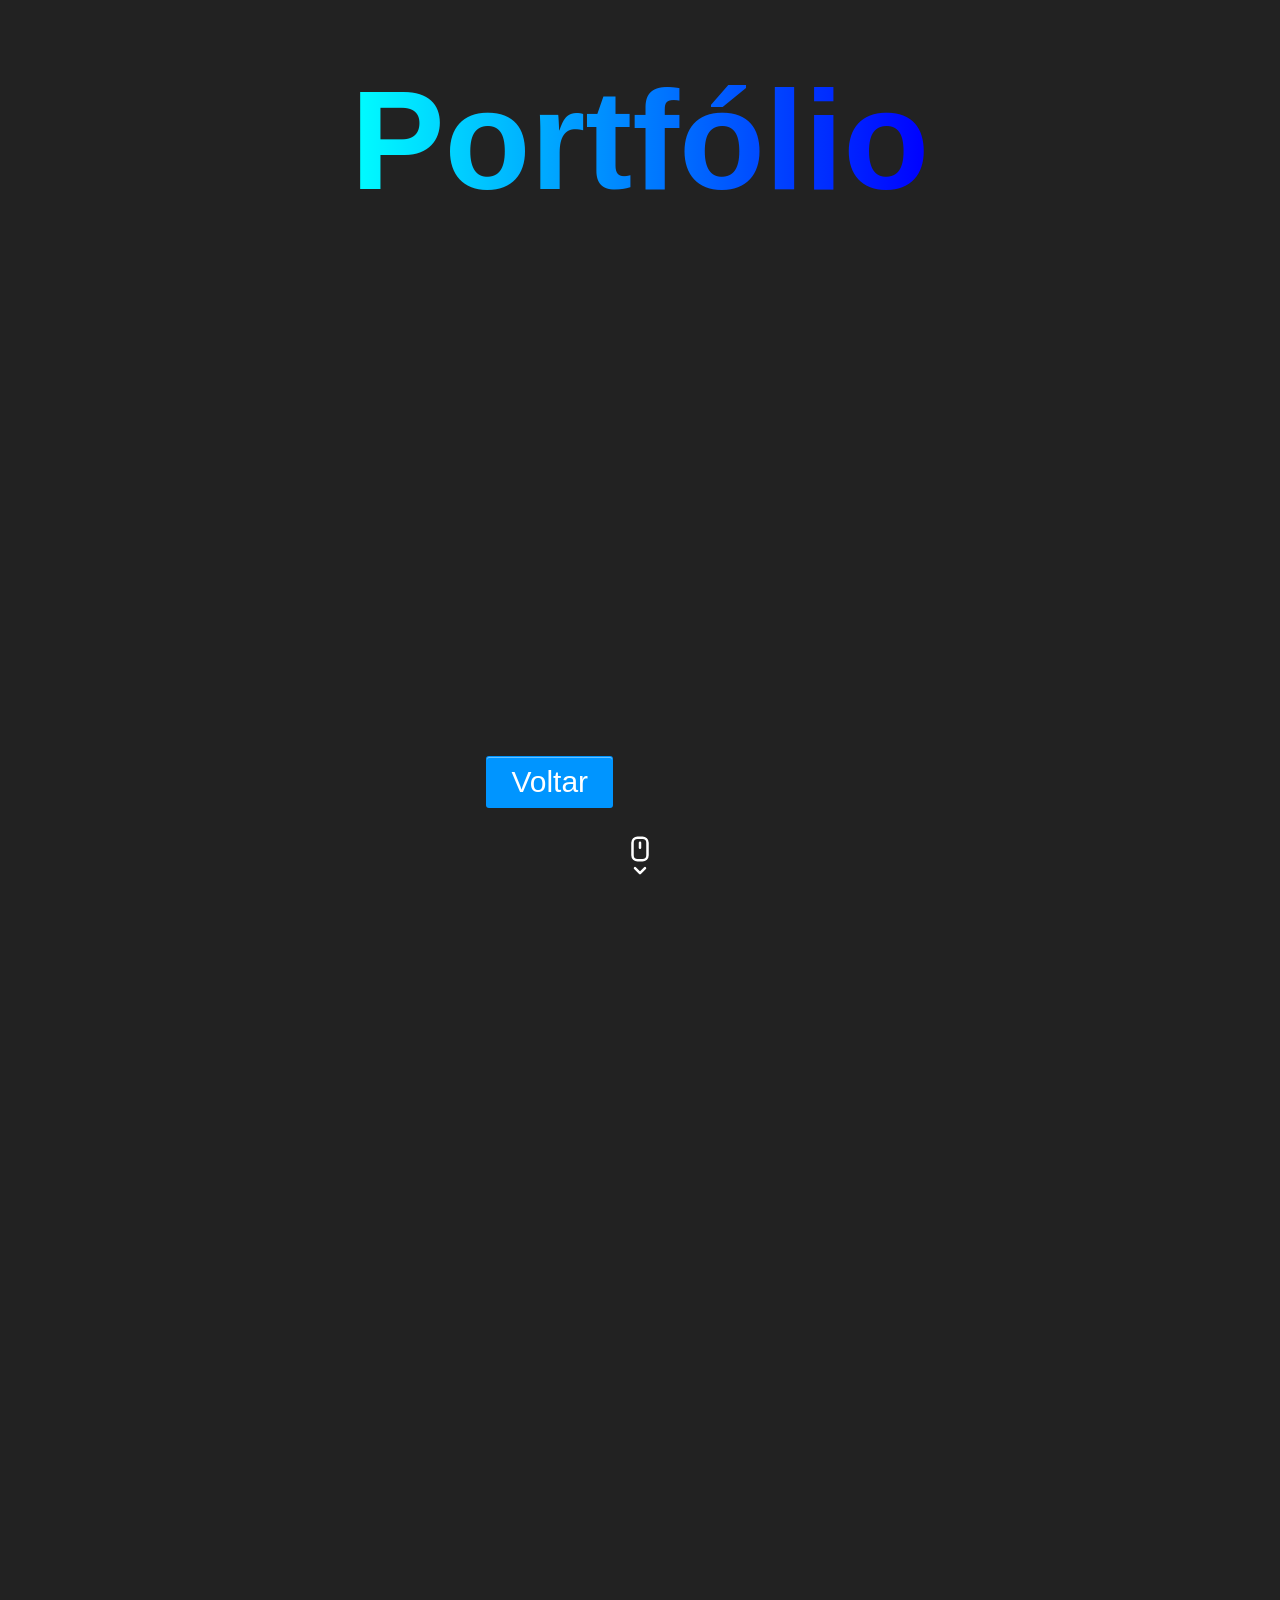
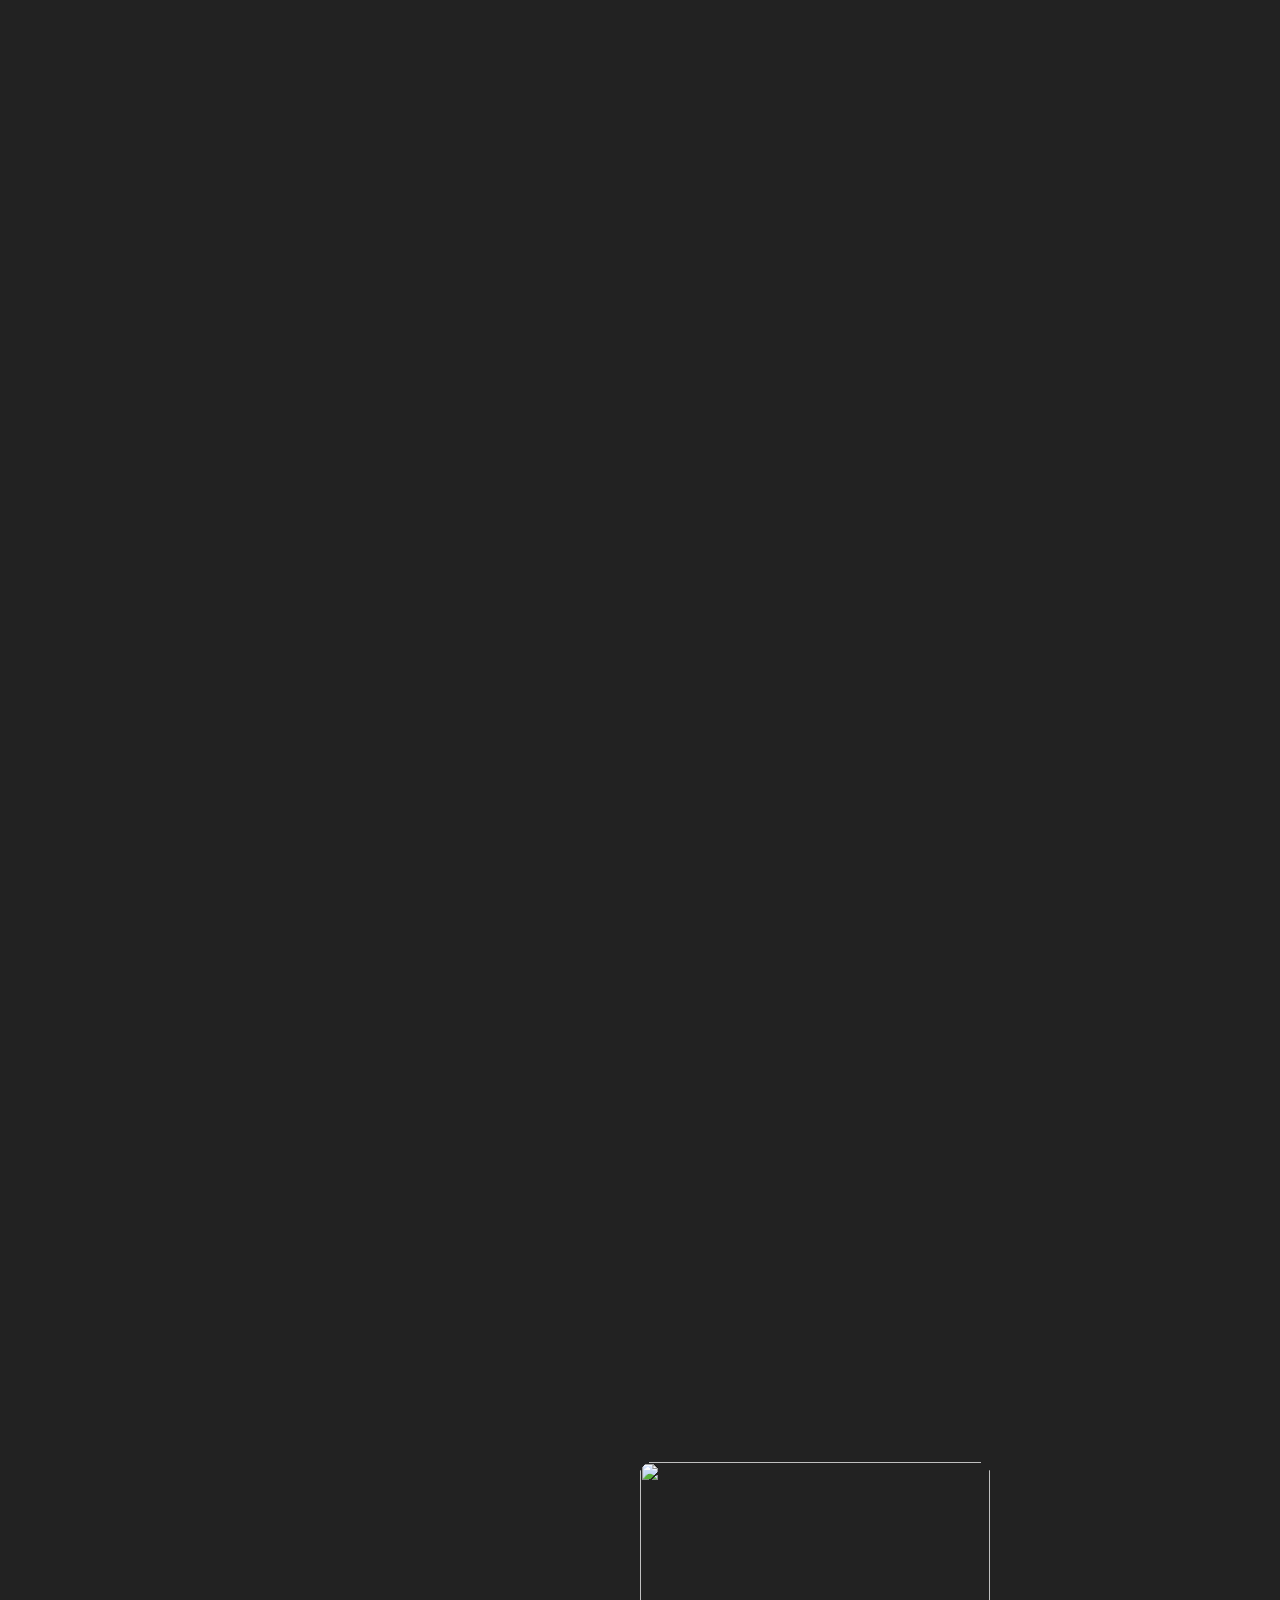
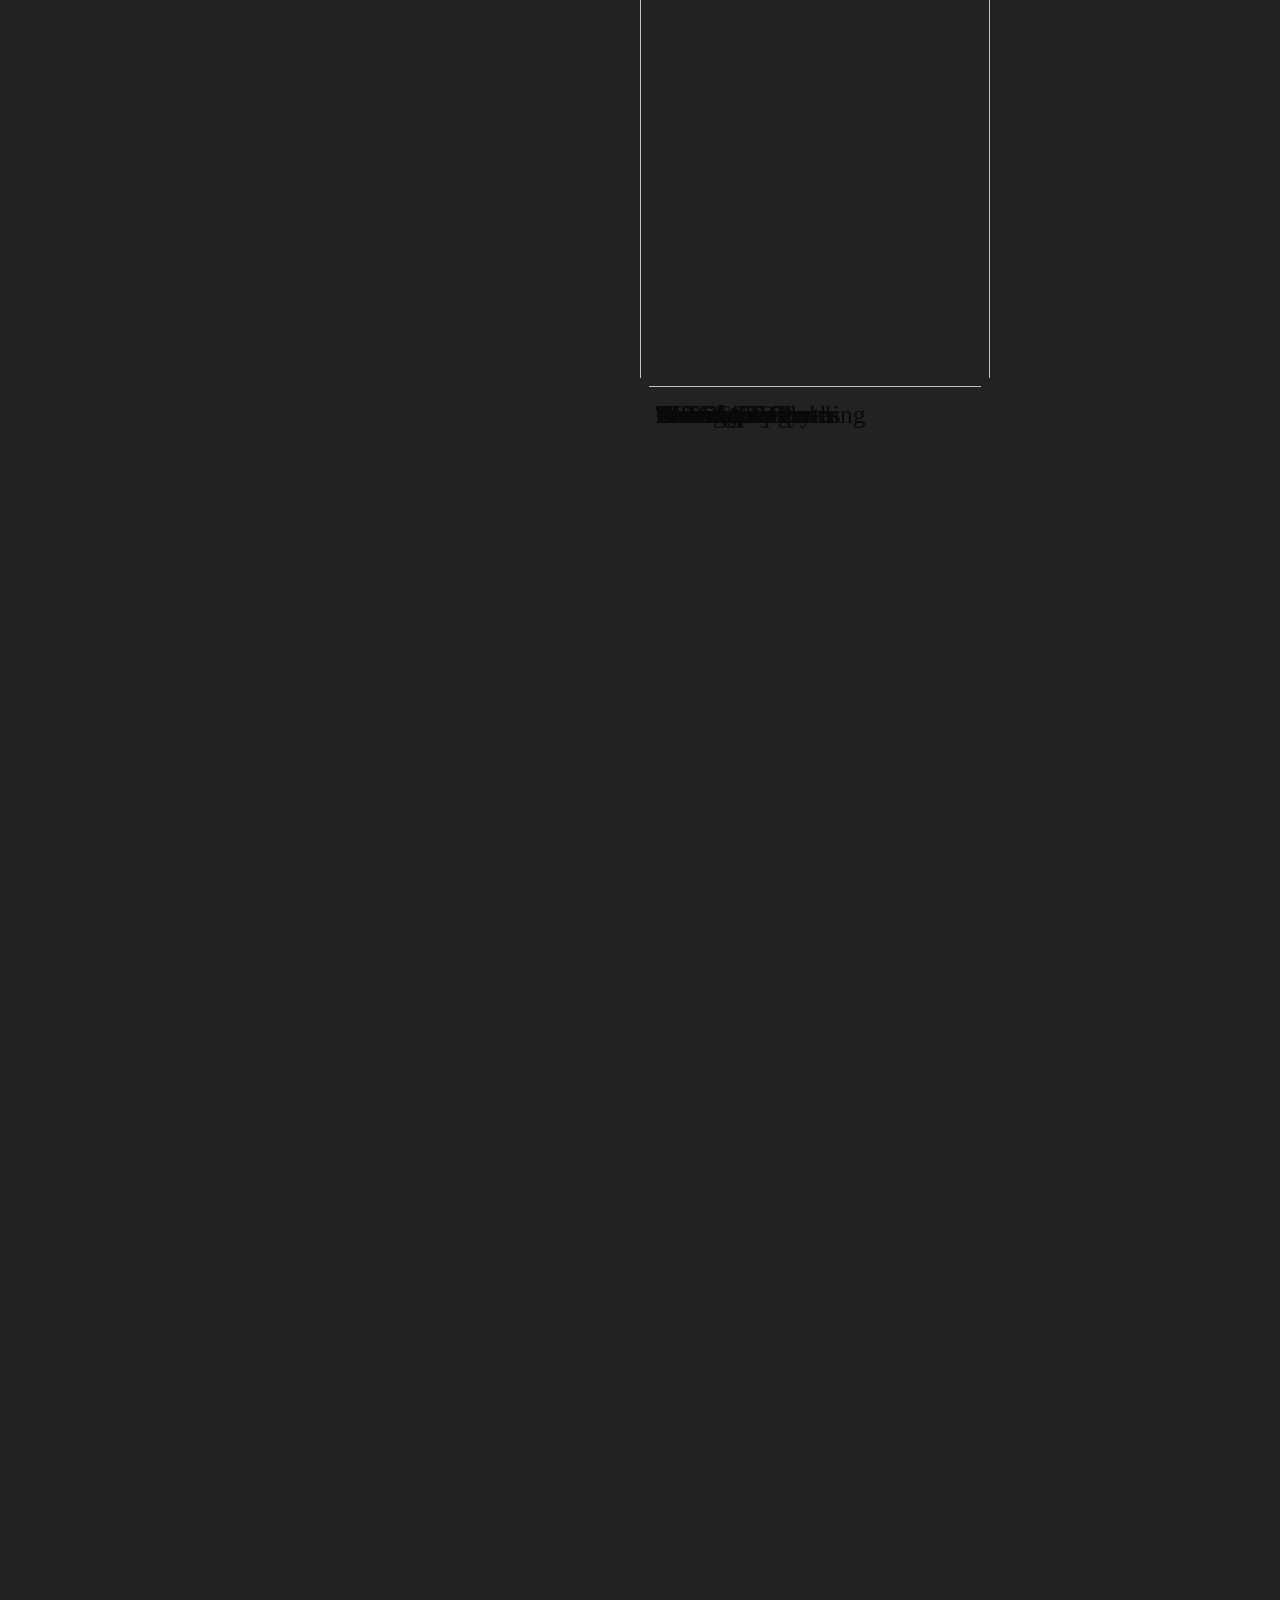
==== portfolio.html @ 85720cca "Add files via upload" ====
<!DOCTYPE html>
<html lang="pt">
<head>
 <meta charset="UTF-8">
 <meta name="viewport" content="width=device-width, initial-scale=1.0">
 <title>Multimédia</title>
  <link rel="icon" type="image/x-icon" href="assets/images/favicon.ico">
 <link rel="stylesheet" href="style.css">
 <link rel="manifest" href="manifest.json">
</head>
<body class="home-bg">
 
 <main class="hero-content">

 

  <video autoplay loop muted plays-inline class="back-video">
                <source src="assets/images/video.mp4" type="video/mp4">
        </video>
 
    <div class="sobra">Portfólio</div>

 
 
 
 
 
        <div class="a b c ">
<section class="wrapper">
  <div data-title=".">
    <img src="assets/images/Portfolio/Foto1.png">
  </div>
	<div data-title="Harvest">
    <img src="assets/images/Portfolio/Foto5.png">
  </div>
  <div data-title="Waiting">
    <img src="assets/images/Portfolio/Foto4.png">
  </div>
  <div data-title="Time for Everything">
    <img src="assets/images/Portfolio/Foto3.png">
  </div>
  <div data-title="Cross over">
    <img src="assets/images/Portfolio/Foto2.png">
  </div>
  <div data-title="In The City">
    <img src="assets/images/Portfolio/Foto1.png">
  </div>
  <div id="img-7" data-title="A Boat Trip">
    <img src="assets/images/Portfolio/Foto5.png">
  </div>
  <div data-title="Waiting">
    <img src="assets/images/Portfolio/Foto4.png">
  </div>
  <div data-title="Stories to tell">
    <img src="assets/images/Portfolio/Foto3.png">
  </div>
  <div data-title="A Perfect Day">
    <img src="assets/images/Portfolio/Foto2.png">
  </div>
  <div data-title="Riding the Curve">
    <img src="assets/images/Portfolio/Foto1.png">
  </div>
  <div data-title="Raindrops">
    <img src="assets/images/Portfolio/Foto5.png">
  </div>
  <div data-title="Gone Sailing">
    <img src="assets/images/Portfolio/Foto4.png">
  </div>
  <div data-title="The Watch Tower">
    <img src="assets/images/Portfolio/Foto3.png">
  </div>
  <div data-title="Leaving">
    <img src="assets/images/Portfolio/Foto2.png">
  </div>
  <div data-title="Above the Clouds">
    <img src="assets/images/Portfolio/Foto1.png">
  </div>
	<div data-title="This is the title">
    <img src="assets/images/Portfolio/Foto5.png">
  </div>
	<div data-title="This is the title">
    <img src="assets/images/Portfolio/Foto4.png">
  </div>
  <div data-title="This is the title">
    <img src="assets/images/Portfolio/Foto3.png">
  </div>
	<div data-title="Contemplation!">
    <img src="assets/images/Portfolio/Foto2.png">
  </div>

</section>
</div>

<!-- HTML !-->
 <a href="index.html">
<button  class="button-7" role="button">Voltar</button>
</a>


<div class="icon">
		<svg xmlns="http://www.w3.org/2000/svg" width="40" height="40" viewBox="0 0 24 40" fill="none" stroke="currentColor" stroke-width="2" stroke-linecap="round" stroke-linejoin="round" class="mouse">
			<path stroke="none" d="M0 0h24v24H0z" fill="none" />
			<path d="M6 3m0 4a4 4 0 0 1 4 -4h4a4 4 0 0 1 4 4v10a4 4 0 0 1 -4 4h-4a4 4 0 0 1 -4 -4z" />
			<path d="M12 7l0 4" />
			<path d="M8 26l4 4l4 -4">
				<animateTransform attributeType="XML" attributeName="transform" type="translate" values="0 0; 0 4; 0 0" dur="1s" repeatCount="indefinite" />
			</path>
		</svg>
	</div>
 </main>

 <script>
 function toggleMenu() {
 document.getElementById('nav-menu').classList.toggle('hidden');
 }
 </script>
</body>
</html>
---- style.css ----
* { box-sizing: border-box; margin: 0; padding: 0; }
body { font-family: 'Segoe UI', sans-serif; background-color: #1a1a1a; color: white; }
/* --- Ecrã Inicial --- */
.home-bg {
 background: linear-gradient(rgba(0,0,0,0), rgba(0,0,0,1)),
 
 background-size: cover;
 background-position: center;
 min-height: 100vh;
 display: flex;
 flex-direction: column;
}
.menu-container { padding: 20px;}
.hamburger { font-size: 30px; cursor: pointer; text-shadow: 2px 2px 4px rgba(0,0,0,0.8);
}
.hidden { display: none; }
#nav-menu { background: rgba(255, 255, 255, 0.95); padding: 20px; border-radius: 10px;
width: 90%; margin: 10px auto; }
#nav-menu a { display: block; color: black; padding: 10px; text-decoration: none; fontweight: bold; }
.hero-content {
 flex-grow: 1;
 display: flex;
 flex-direction: column;
 align-items: center;
 justify-content: center;
 text-align: center;
 
}
.main-logo { width: 120px; border-radius: 20px; margin-bottom: 20px; }
/* --- Página PAP --- */
/* Garantir que o header e a main da página PAP centralizam tudo */
header { text-align: center; padding: 30px 20px 10px 20px;
font: 900 clamp(1em, 10vw, 2em) exo, sans-serif;

}
header .bio { color: rgba(255,255,255,0.7); font-size: 14px; margin-top: 5px; }
.links-container {
 display: flex;
 flex-direction: column;
 align-items: center;
 padding: 20px;
}
.pap-content {
 text-align: center;
    }

.pap-image { width: 90%; max-width: 400px; display: block; margin: 0 auto 20px auto;
border-radius: 15px; }
.pap-text { font-size: 16px; line-height: 1.6; max-width: 500px; margin: 0 auto;
padding: 10px; text-align: justify; }
/* Botão e Rodapé */
.cssbuttons-io-button {
  background: #FFFFFF;
  color: black;
  font-family: inherit;
  padding: 0.35em;
  padding-left: 1.2em;
  font-size: 17px;
  font-weight: 500;
  border-radius: 0.9em;
  border: none;
  letter-spacing: 0.05em;
  display: flex;
  align-items: center;
  box-shadow: inset 0 0 1.6em -0.6em #000000;
  overflow: hidden;
  position: relative;
  height: 2.8em;
  padding-right: 3.3em;
  cursor: pointer;
    margin-top: 50px;
}

.cssbuttons-io-button .icon {
  background: black;
  margin-left: 1em;
  position: absolute;
  display: flex;
  align-items: center;
  justify-content: center;
  height: 2.2em;
  width: 2.2em;
  border-radius: 0.7em;
  box-shadow: 0.1em 0.1em 0.6em 0.2em #000000;
  right: 0.3em;
  transition: all 0.3s;
}

.cssbuttons-io-button:hover .icon {
  width: calc(100% - 0.6em);
}

.cssbuttons-io-button .icon svg {
  width: 1.1em;
  transition: transform 0.3s;
  color: #FFFFFF;
}

.cssbuttons-io-button:hover .icon svg {
  transform: translateX(0.1em);
}

.cssbuttons-io-button:active .icon {
  transform: scale(0.95);
}













html, body { display: grid }
html { height: 100% }
body { background: #222 }

.loading-text {
  padding-bottom: 70px;
	background: linear-gradient(90deg, #00f, #0ff, #00f) -100%/ 200%;

	-webkit-background-clip: text;
	        background-clip: text;

	color: transparent;
	font: 900 clamp(4em, 10vw, 10em) exo, sans-serif;
	animation: shimmer 2s linear infinite
  
}

@keyframes shimmer { to { background-position: 100% } }

/* avoid problems in high contrast mode */
@media (forced-colors: active) {
  p {
    background: #212121;
    color: aquamarine
  }
}

.back-video {
    position: fixed;
    right: 1;
    bottom: 0;
    min-width: 100%;
    min-height: 100%;
    object-fit: cover;
    z-index: -1;
}

.links-container {
    display: flex;
    flex-direction: column;
    align-items: center;
    padding: 20px;
}

.gallery{
    display:flex;
    flex-direction:column;
    align-items:center;
    gap:30px;
    margin-top:10px;
}

.fundo{
    width:320px;
    background:rgba(0,0,0,0.5);
    padding:15px;
    border-radius:25px;
    backdrop-filter:blur(6px);
    text-align:center;
    box-shadow:0 5px 20px rgba(0,0,0,0.4);
    transition:0.3s;
}

.sobre {
  
	background: linear-gradient(90deg, #00f, #0ff, #00f) -100%/ 200%;

	-webkit-background-clip: text;
	        background-clip: text;

	color: transparent;
	font: 900 clamp(1.5em, 11vw, 10em) exo, sans-serif;
	animation: shimmer 2s linear infinite;
 padding-bottom:10px;


  
}

.sobra {
  
	background: linear-gradient(90deg, #00f, #0ff, #00f) -100%/ 200%;

	-webkit-background-clip: text;
	        background-clip: text;

	color: transparent;
	font: 900 clamp(1.5em, 11vw, 10em) exo, sans-serif;
	animation: shimmer 2s linear infinite;
 

 padding-top: 0%;
 position: sticky;
 top: 60px;


  
}





@import url(https://fonts.bunny.net/css?family=just-me-again-down-here:400);
@layer base, mouse, demo;

@layer demo {
  @property --rotate {
    syntax: "<number>";
    inherits: true;
    initial-value: 0;
  }
 
  .a {
    height: 1000svh;
    margin: 0;
   
    animation: --page-rotate 1s linear;
    animation-timeline: scroll(nearest block);
  
    /** this allows us to rotate to exactly each card.
    BUT, it either needs to be set via JS or hardcoded as we can't accesss the .wrapper sibling-count() value  from the body */
    --cards: 20;
		animation-timing-function: steps(var(--cards)); 
  }
  
  @keyframes --page-rotate {
    to { --rotate: 1; }
  }
  
  .wrapper {
    --card-border-radius: 14px;
    --cards: sibling-count();
    --card-width: max(350px, 20vw);
   
    
    --card-height: calc(var(--card-width) * 6 / 4);
    /* radius large enough so cards don't overlap */
    --radius: calc(var(--card-width) * var(--cards) / (2 * 3.1416));

    
    font-family: 'Just Me Again Down Here', handwriting;
    position: fixed;
    width: calc(var(--radius) * 2);
    height: calc(var(--radius) * 9.5);
  
    /* center circle so top card is visible */
    top: calc(50% + var(--radius) + var(--card-height) * 2);
    left: 50%;
    transform-origin: center center;
    transform: translateX(-50%) rotate(calc(var(--rotate) * 360deg));
    transition: transform 300ms linear;
    /*zoom: .3;*/
    & > div {
      --card-i: sibling-index();
      
      /* card position around circle*/
      --card-offset-radius: circle(var(--radius) at 50% 50%);
      --card-offset-distance: calc((var(--card-i) - 1) / var(--cards) * 100%);
    
      /* current card positioning relative to --rotate to detect "top" card */
      --card-phase: calc((var(--card-i) - 1) / var(--cards) - 0.75);
      --card-pos: mod(calc(var(--card-phase) + var(--rotate) + 1), 1);
      --card-dist: min(var(--card-pos),calc(1 - var(--card-pos)));
      
      --card-grayscale: clamp(0, calc(var(--card-dist) * var(--cards)), 1);
      --card-opacity: calc(1 - (var(--card-dist) / 0.15 ));
    
      /* blur */
      --card-focus-range: .1;
      --card-max-blur: 7px;
      --card-norm-dist: min(var(--card-dist), var(--card-focus-range));
      --card-blur-progress: calc(var(--card-norm-dist) / var(--card-focus-range));
      --card-blur: calc(var(--card-blur-progress) * var(--card-max-blur));
    
      /* caption */
      --caption-active: clamp(0, 1 - (var(--card-dist) / 0.001), 1);
      --caption-opacity: var(--caption-active);
      --caption-y: calc(-150px * (1 - var(--caption-active)));
    
      
      filter: blur(var(--card-blur)) grayscale(var(--card-grayscale));
      opacity: var(--card-opacity);
      container: size;
      
      offset-path: var(--card-offset-radius);
      offset-distance: var(--card-offset-distance);
      offset-rotate: auto;
      offset-anchor: 50% 100%;
    
      position: absolute;
      width: var(--card-width);
      aspect-ratio: 4/6;
      object-fit: cover;
      border-radius: var(--card-border-radius);
      transition: all 300ms ease-in-out;
      transform-origin: center calc(var(--card-height) * 2 * -1);
      /*
      &::before{
        content: counter(i);
        counter-reset: i var(--caption-opacity);
      }
      */
      &::after {
        content: attr(data-title);
        position: absolute;
        top: 100%;
        left: 1rem;
        opacity: var(--caption-opacity);
        translate: 0 var(--caption-y);
        font-size: clamp(0rem, 2vw + 0.045rem,1.6rem);
        z-index: -1;
        transition: opacity 300ms ease-in-out,translate 300ms ease-in-out;
      }
      & > img{
        width: 100%;
        height: 100%;
        object-fit:cover;
        border-radius: inherit;
      }  
    }
  }
}

@layer mouse{
  
  .mouse {
		position: fixed;
		bottom:1rem;
		left: 50%;
    translate: -50% 0;
		display: block;
		width: 50px;
		height: 50px;
		opacity: 1;
    color:var(--mouse-color);
     display: none;
		animation-name: mouse;
		animation-duration: 1s;
		animation-timing-function: linear;
		animation-fill-mode: forwards;
		animation-timeline: scroll(nearest block);
    @supports  (animation-timeline: scroll()) {
      display: block;
    }
	}
	@keyframes mouse {
		75% {
			opacity: 1;
		}
		100% {
			opacity: 0;
		}
	}
}


  /* general styling not relevant for this demo */
@layer base {
	* {
		box-sizing: border-box;
	}
	:root {
		color-scheme: light dark;
		--bg-dark: rgb(16, 24, 40);
		--bg-light: rgb(248, 244, 238);
		--txt-light: rgb(10, 10, 10);
		--txt-dark: rgb(245, 245, 245););
		--line-light: rgba(0 0 0 / .25);
		--line-dark: rgba(255 255 255 / .25);
    
    --clr-bg: light-dark(var(--bg-light), var(--bg-dark));
    --clr-txt: light-dark(var(--txt-light), var(--txt-dark));
    --clr-lines: light-dark(var(--line-light), var(--line-dark));
	}
 
	.b {
		background-color: var(--clr-bg);
		color: var(--clr-txt);
		min-height: 100svh;
		margin: 0;
		padding: 2rem;
		font-family: system, sans-serif;
		font-size: 1rem;
		line-height: 1.5;
    display: grid;
    place-items: center;
    gap: 2rem;
		& > * {
			/*outline: 1px dashed red;*/
		}
	}
	.c {
		margin: 0;
		font-size: 1.2rem;
	}
	@supports  not (animation-timeline: scroll()) {
	 body::before {
			content:"Sorry, your browser doesn't support animation-timeline";
			position: fixed;
			top: 2rem;
			left: 50%;
			translate: -50% 0;
			font-size: 0.8rem;
		}
	}
}



.para {
  position:fixed;
}

/* CSS */
.button-7 {
  top: 84%;
  left: 38%;
  background-color: #0095ff;
  border: 1px solid transparent;
  border-radius: 3px;
  box-shadow: rgba(255, 255, 255, .4) 0 1px 0 0 inset;
  box-sizing: border-box;
  color: #fff;
  cursor: pointer;
  display: inline-block;
  font: 900 clamp(1.5em, 11vw, 10em) exo, sans-serif;
  font-size: 30px;
  font-weight: 400;
  line-height: 1.15385;
  margin: 0;
  outline: none;
  padding: 8px .8em;
  position: fixed;
  text-align: center;
  text-decoration: none;
  user-select: none;
  -webkit-user-select: none;
  touch-action: manipulation;
  vertical-align: baseline;
  white-space: nowrap;
}

.button-7:hover,
.button-7:focus {
  background-color: #07c;
}

.button-7:focus {
  box-shadow: 0 0 0 4px rgba(0, 149, 255, .15);
}

.button-7:active {
  background-color: #0064bd;
  box-shadow: none;
}
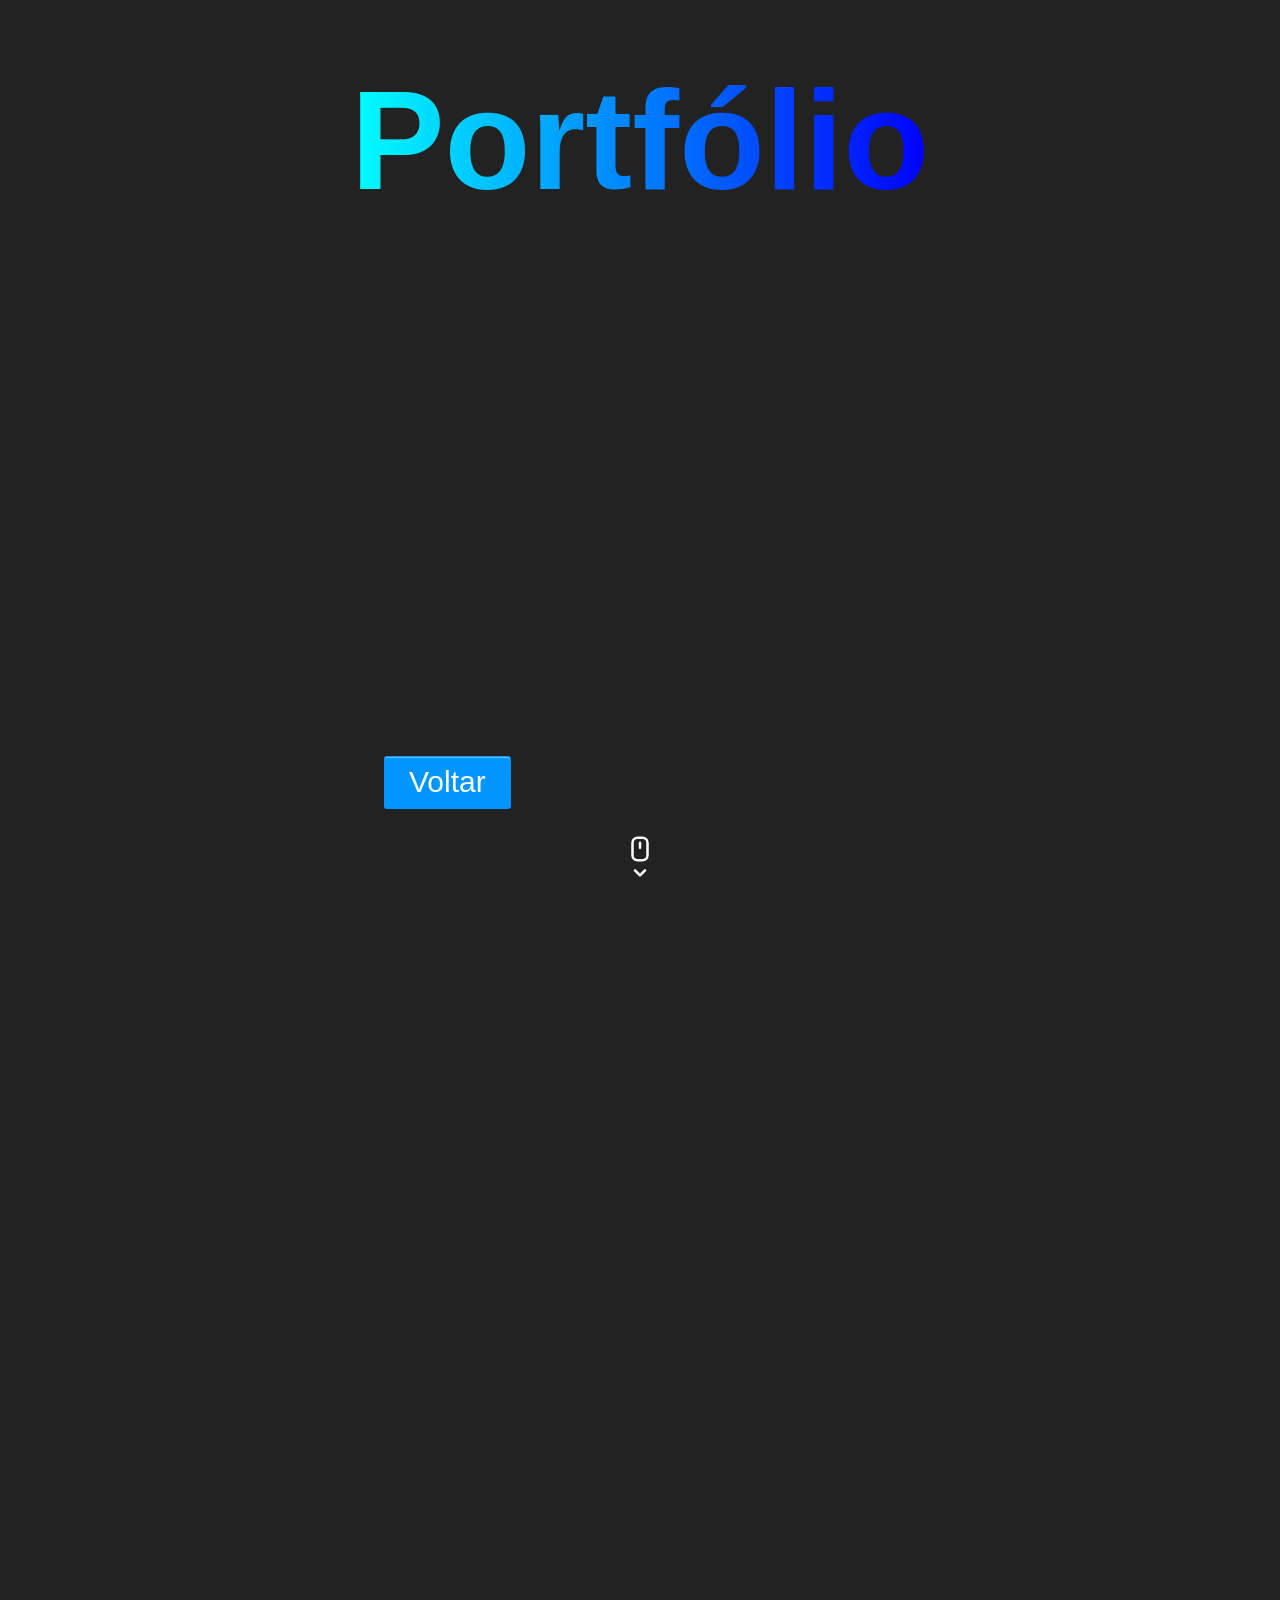
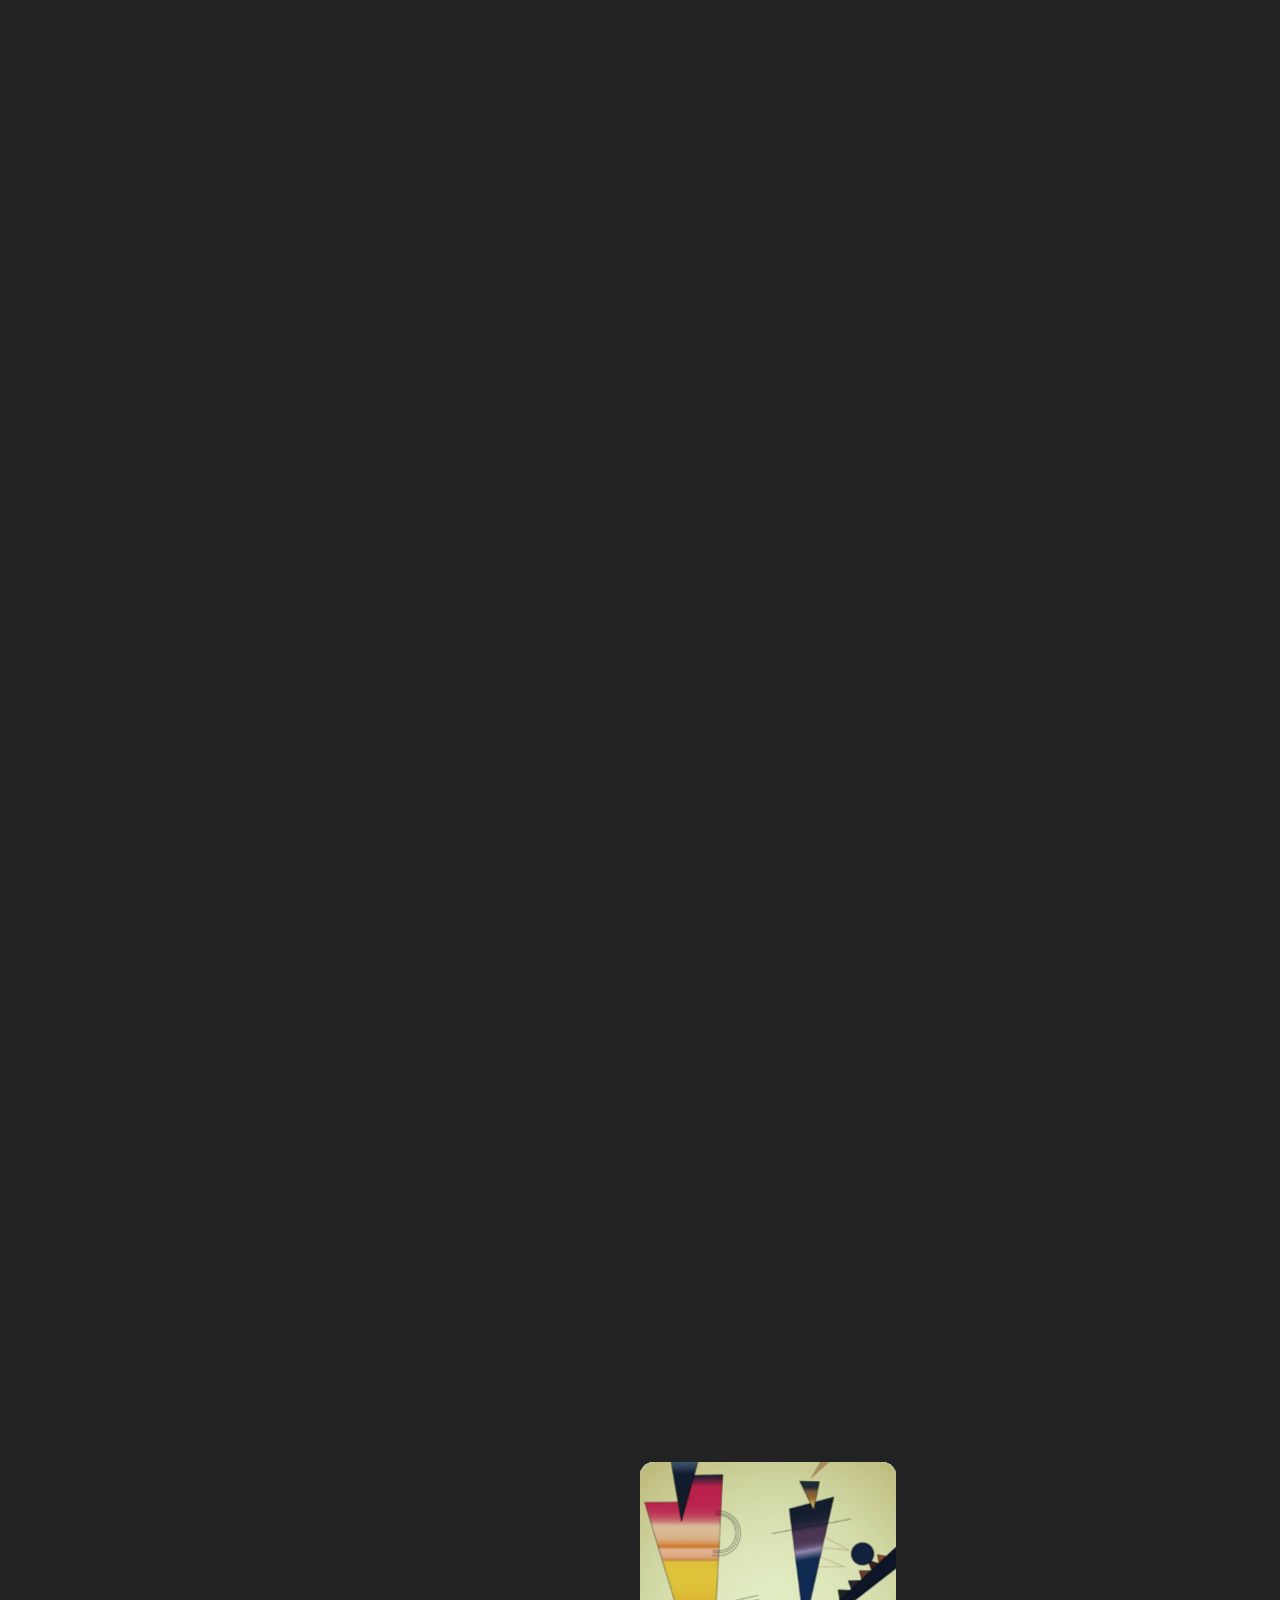
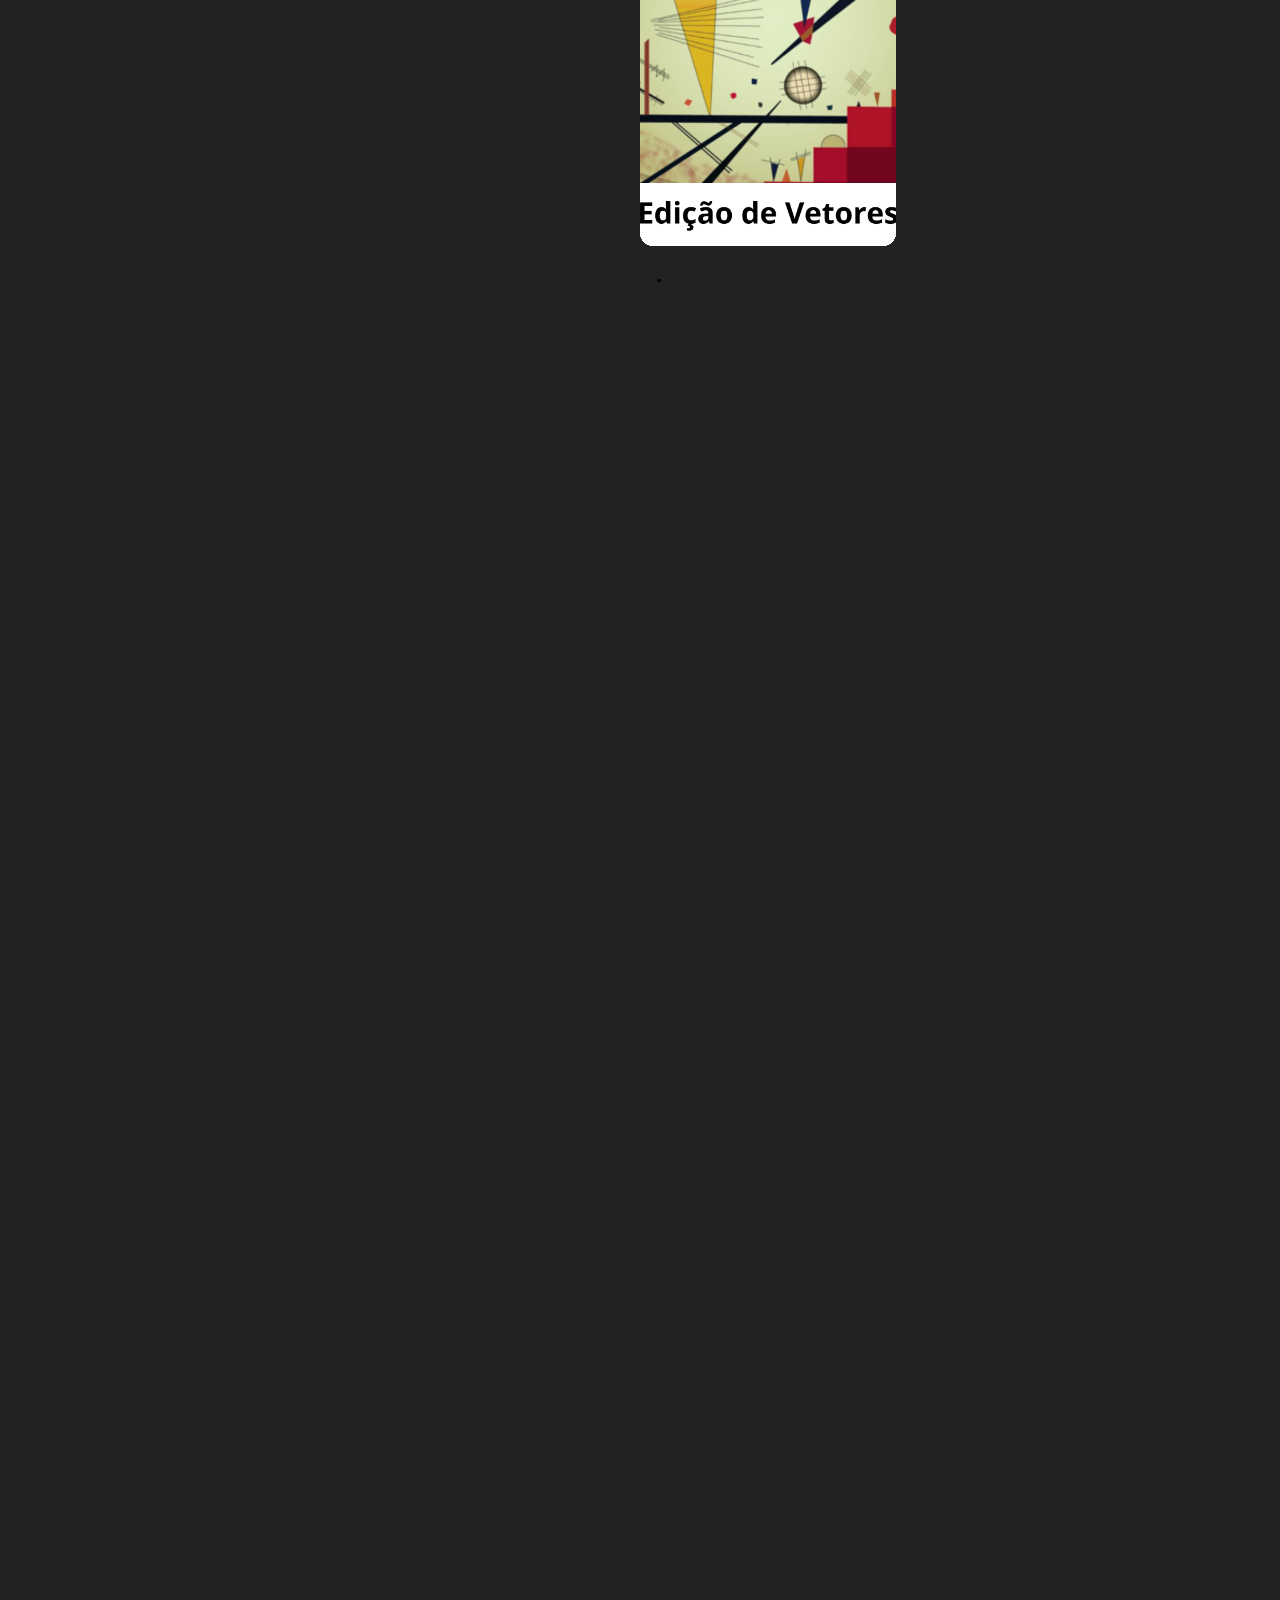
==== commit 0b1afd6f: "Update portfolio.html" ====
--- a/portfolio.html
+++ b/portfolio.html
@@ -30,61 +30,61 @@
   <div data-title=".">
     <img src="assets/images/Portfolio/Foto1.png">
   </div>
-	<div data-title="Harvest">
+	<div data-title=".">
     <img src="assets/images/Portfolio/Foto5.png">
   </div>
-  <div data-title="Waiting">
+  <div data-title=".">
     <img src="assets/images/Portfolio/Foto4.png">
   </div>
-  <div data-title="Time for Everything">
+  <div data-title=".">
     <img src="assets/images/Portfolio/Foto3.png">
   </div>
-  <div data-title="Cross over">
+  <div data-title=".">
     <img src="assets/images/Portfolio/Foto2.png">
   </div>
-  <div data-title="In The City">
+  <div data-title=".">
     <img src="assets/images/Portfolio/Foto1.png">
   </div>
-  <div id="img-7" data-title="A Boat Trip">
+  <div id="img-7" data-title=".">
     <img src="assets/images/Portfolio/Foto5.png">
   </div>
-  <div data-title="Waiting">
+  <div data-title=".">
     <img src="assets/images/Portfolio/Foto4.png">
   </div>
-  <div data-title="Stories to tell">
+  <div data-title=".">
     <img src="assets/images/Portfolio/Foto3.png">
   </div>
-  <div data-title="A Perfect Day">
+  <div data-title=".">
     <img src="assets/images/Portfolio/Foto2.png">
   </div>
-  <div data-title="Riding the Curve">
+  <div data-title=".">
     <img src="assets/images/Portfolio/Foto1.png">
   </div>
-  <div data-title="Raindrops">
+  <div data-title=".">
     <img src="assets/images/Portfolio/Foto5.png">
   </div>
-  <div data-title="Gone Sailing">
+  <div data-title=".">
     <img src="assets/images/Portfolio/Foto4.png">
   </div>
-  <div data-title="The Watch Tower">
+  <div data-title=".">
     <img src="assets/images/Portfolio/Foto3.png">
   </div>
-  <div data-title="Leaving">
+  <div data-title=".">
     <img src="assets/images/Portfolio/Foto2.png">
   </div>
-  <div data-title="Above the Clouds">
+  <div data-title=".">
     <img src="assets/images/Portfolio/Foto1.png">
   </div>
-	<div data-title="This is the title">
+	<div data-title=".">
     <img src="assets/images/Portfolio/Foto5.png">
   </div>
-	<div data-title="This is the title">
+	<div data-title=".">
     <img src="assets/images/Portfolio/Foto4.png">
   </div>
-  <div data-title="This is the title">
+  <div data-title=".">
     <img src="assets/images/Portfolio/Foto3.png">
   </div>
-	<div data-title="Contemplation!">
+	<div data-title=".">
     <img src="assets/images/Portfolio/Foto2.png">
   </div>
 
--- a/style.css
+++ b/style.css
@@ -249,7 +249,7 @@
   .wrapper {
     --card-border-radius: 14px;
     --cards: sibling-count();
-    --card-width: max(350px, 20vw);
+    --card-width: max(250px, 20vw);
    
     
     --card-height: calc(var(--card-width) * 6 / 4);
@@ -433,7 +433,7 @@
 /* CSS */
 .button-7 {
   top: 84%;
-  left: 38%;
+  left: 30%;
   background-color: #0095ff;
   border: 1px solid transparent;
   border-radius: 3px;
@@ -471,4 +471,4 @@
 .button-7:active {
   background-color: #0064bd;
   box-shadow: none;
-}+}
